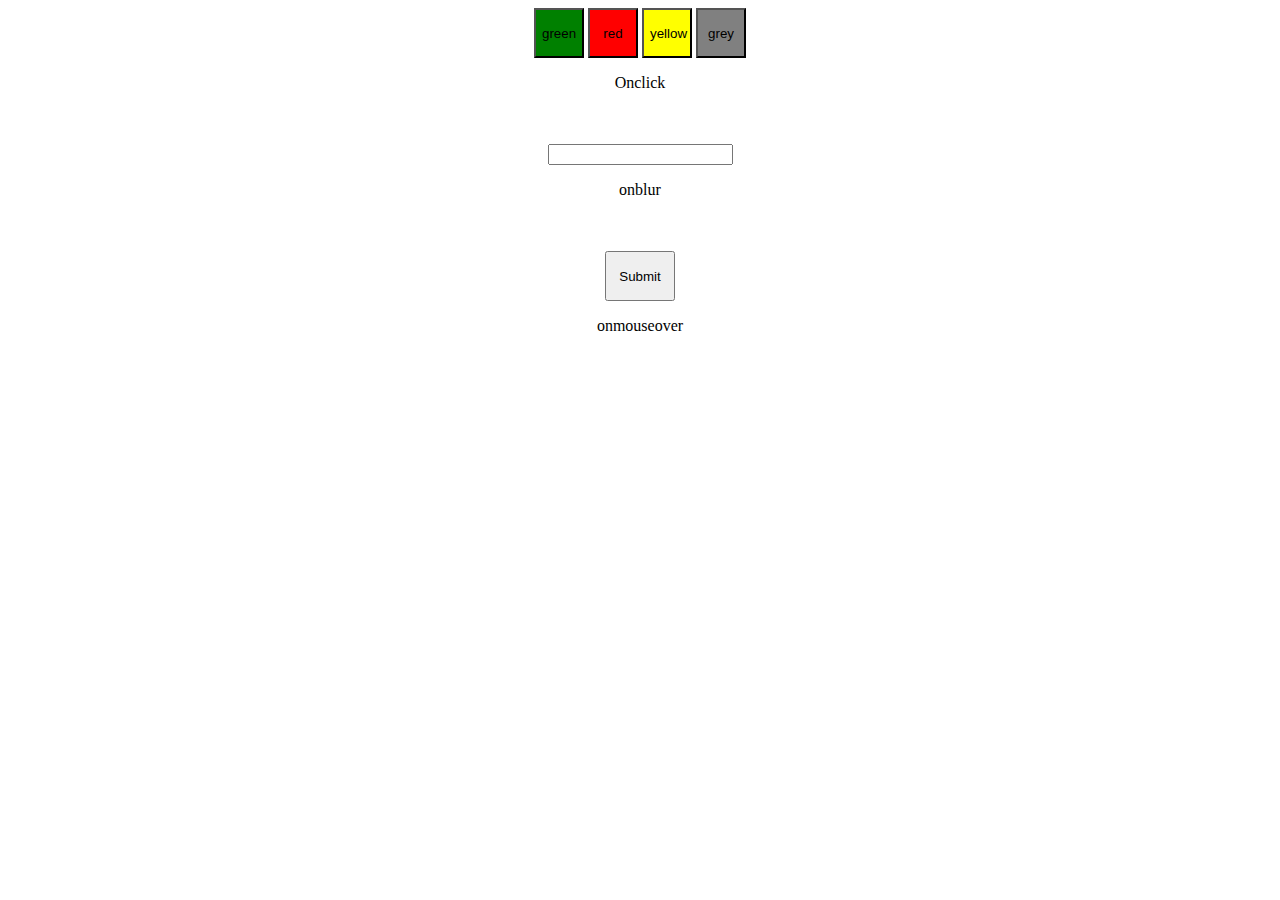
==== ejobindia/event.html @ eb9518eb "add a little javascript work" ====
<html>
<body><center>
	<input type="button" id="green" value="green" onclick="color(this.id)">
	<input type="button" id="red" value="red" onclick="color(this.id)">
	<input type="button" id="yellow" value="yellow" onclick="color(this.id)">
	<input type="button" id="grey" value="grey" onclick="color(this.id)"><p>Onclick</p>
	<br><br><input type="text" id="code" onblur="change()"><p>onblur</p><br><br>
	<input type="submit" id="sub" style="height: 50px; width:70px;" value="Submit" onmouseover="submit()"><p>onmouseover</p> <br><br><span id="te" style="font-size: 50px;"></span>
	</center>
	<style>
	#green{
		height: 50px;
		width: 50px;
		background-color: green;
	}
	#red{
		height: 50px;
		width: 50px;
		background-color: red;
	}
	#yellow{
		height: 50px;
		width: 50px;
		background-color: yellow;
	}
	#grey{
		height: 50px;
		width: 50px;
		background-color: grey;
	}
	</style>
	<script type="text/javascript">
		function color(obj){
			var a= obj;
			if(a=="green"){
			document.body.style.backgroundColor="green";
		}
		if(a=="red")
		{
			document.body.style.backgroundColor="red";
		}
		if(a=="yellow"){
			document.body.style.backgroundColor="yellow";
		}
		if(a=="grey"){
			document.body.style.backgroundColor="#222";
		}
		}

		function change(){
			var a;
			a = document.getElementById("code").value;
			document.body.style.backgroundColor=a;
			document.getElementById("te").innerHTML="Blur";
		}

		function submit(){
			document.getElementById("te").innerHTML="---MouseOver Event Activated---";
		}
	</script>
</body>
</html>
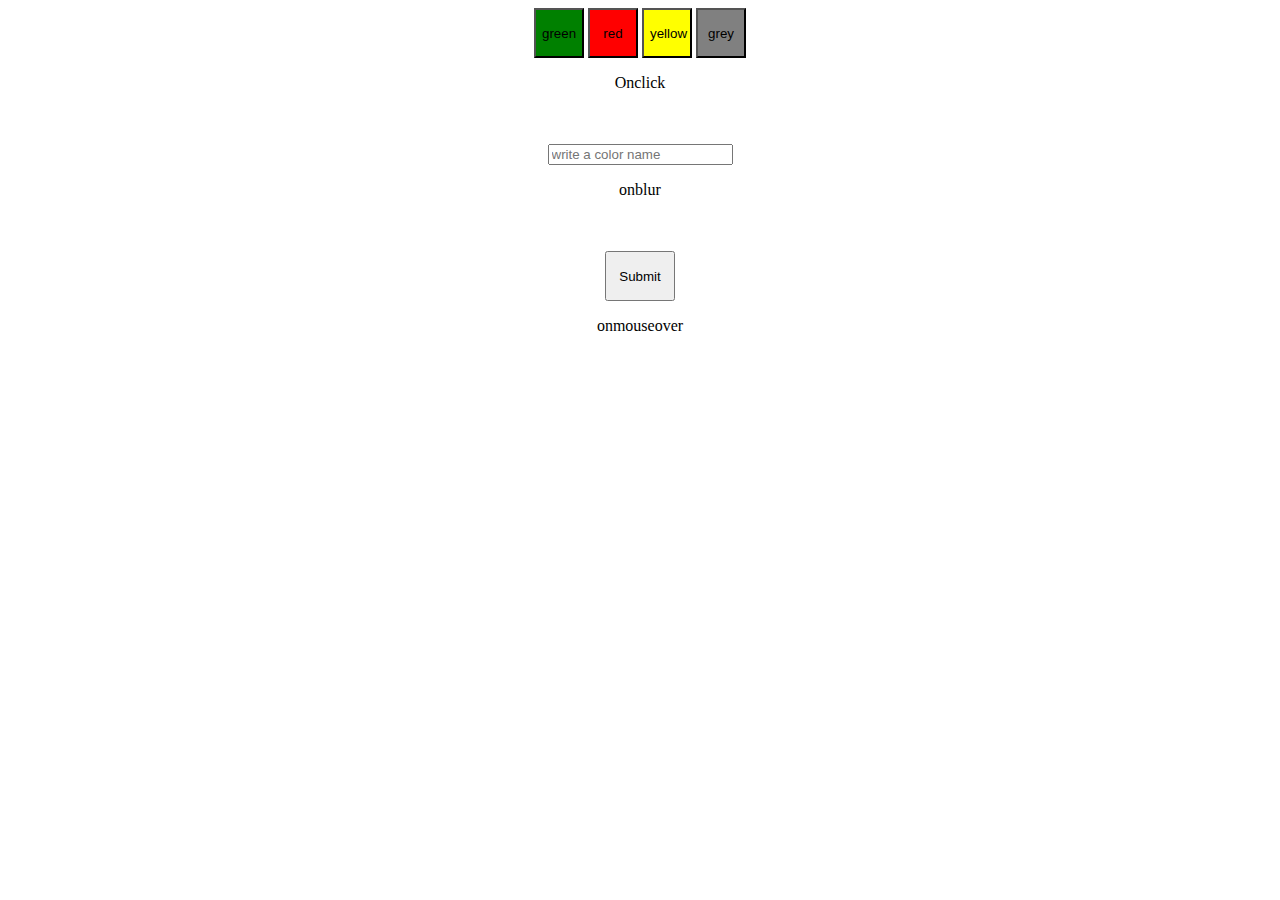
==== commit 40cea44d: "Update event.html" ====
--- a/ejobindia/event.html
+++ b/ejobindia/event.html
@@ -4,7 +4,7 @@
 	<input type="button" id="red" value="red" onclick="color(this.id)">
 	<input type="button" id="yellow" value="yellow" onclick="color(this.id)">
 	<input type="button" id="grey" value="grey" onclick="color(this.id)"><p>Onclick</p>
-	<br><br><input type="text" id="code" onblur="change()"><p>onblur</p><br><br>
+	<br><br><input type="text" placeholder="write a color name" id="code" onblur="change()"><p>onblur</p><br><br>
 	<input type="submit" id="sub" style="height: 50px; width:70px;" value="Submit" onmouseover="submit()"><p>onmouseover</p> <br><br><span id="te" style="font-size: 50px;"></span>
 	</center>
 	<style>
@@ -59,4 +59,4 @@
 		}
 	</script>
 </body>
-</html>+</html>
